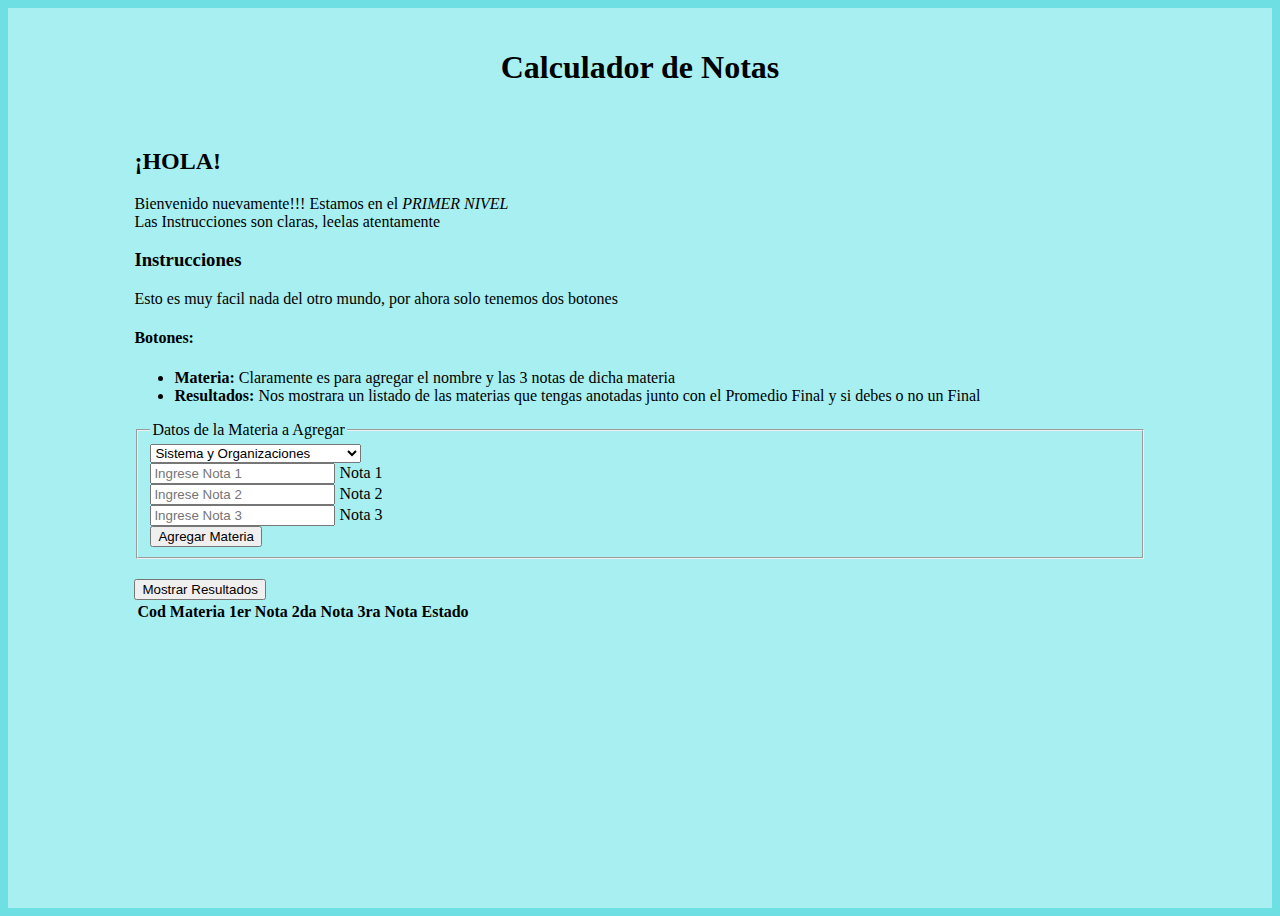
==== index.html @ 11820d1e "Modificando Diseño" ====
<!DOCTYPE html>
<html lang="en">

<head>
    <meta charset="UTF-8">
    <meta http-equiv="X-UA-Compatible" content="IE=edge">
    <meta name="viewport" content="width=device-width, initial-scale=1.0">
    <title>UTN</title>
    <link href="https://cdn.jsdelivr.net/npm/bootstrap@5.1.3/dist/css/bootstrap.min.css" rel="stylesheet"
        integrity="sha384-1BmE4kWBq78iYhFldvKuhfTAU6auU8tT94WrHftjDbrCEXSU1oBoqyl2QvZ6jIW3" crossorigin="anonymous">
    <link rel="stylesheet" href="../style/style.css">
</head>

<body>
    <div class="container">
        <header>
            <h1 class="ct"> Calculador de Notas</h1>
        </header>
    
        <main >
            <div class="row">
                <div class="col-sm-6">
                    <h2>¡HOLA!</h2>
                    <p>Bienvenido nuevamente!!! Estamos en el <em>PRIMER NIVEL</em> <br>Las Instrucciones son claras, leelas
                        atentamente</p>
                    <h3>Instrucciones</h3>
                    <p>Esto es muy facil nada del otro mundo, por ahora solo tenemos dos botones</p>
                    <div style="text-align: start;">
                        <h4>Botones:</h4>
                        <ul>
                            <li> <b>Materia:</b> Claramente es para agregar el nombre y las 3 notas de dicha materia</li>
                            <li><b>Resultados:</b> Nos mostrara un listado de las materias que tengas anotadas junto con el
                                Promedio Final y si debes o no un Final</li>
                        </ul>
    
                    </div>
    
    
                </div>
                <div class="col-sm-6">
                    <form>
                        <fieldset>
                            <legend>Datos de la Materia a Agregar</legend>
                            <div class="mb-3">
                                <!-- <label for="disabledSelect" class="form-label">Disabled select menu</label> -->
                                <select id="nameMateria" class="form-select">
                                    <!-- <option>Disabled select</option> -->
                                </select>
                            </div>
                            <!-- <div class="row g-2 align-items-center"> -->
                            <div class="form-floating mb-3">
                                <input type="number" id="nota1" class="form-control" placeholder="Ingrese Nota 1">
                                <label for="floatingInput">Nota 1</label>
                            </div>
                            <div class="form-floating mb-3">
                                <input type="number" id="nota2" class="form-control" placeholder="Ingrese Nota 2">
                                <label for="floatingInput">Nota 2</label>
                            </div>
                            <div class="form-floating mb-3">
                                <input type="number" id="nota3" class="form-control" placeholder="Ingrese Nota 3">
                                <label for="floatingInput">Nota 3</label>
                            </div>
                            <div class="col-auto">
                                <div id="liveAlertPlaceholder"></div>
                                <button class="btn btn-primary" type="reset" id="boton">Agregar
                                    Materia</button>
                            </div>
                        </fieldset>
                    </form>
                </div>
    
    
    
                <!-- <button type="submit" class="btn btn-primary">Submit</button> -->
                <div class="col-sm-12" style="margin-top: 20px;">
                    <div class="d-grid gap-2 col-3 mx-auto">
                        <button class="btn btn-primary" type="button" id="btnTabla">Mostrar Resultados</button>
                    </div>
                    <div>
                        <table class="table">
                            <thead>
                                <tr>
                                    <th scope="col">Cod</th>
                                    <th scope="col">Materia</th>
                                    <th scope="col">1er Nota</th>
                                    <th scope="col">2da Nota</th>
                                    <th scope="col">3ra Nota</th>
                                    <th scope="col">Estado</th>
                                </tr>
                            </thead>
                            <tbody id="createTable">
    
                            </tbody>
                        </table>
                    </div>
    
                </div>
    
    
    
            </div>
    
        </main>
    </div>
   






    <script src="../scripts/main.js"></script>
    <script src="https://cdn.jsdelivr.net/npm/bootstrap@5.1.3/dist/js/bootstrap.bundle.min.js"
        integrity="sha384-ka7Sk0Gln4gmtz2MlQnikT1wXgYsOg+OMhuP+IlRH9sENBO0LRn5q+8nbTov4+1p"
        crossorigin="anonymous"></script>
</body>

</html>
---- style/style.css ----
.ct{
    text-align: center;
}
.card{
    margin: 10px 0;
}
header{
    padding: 20px 0;
}
.card-img-top{
    background-color: blue;
}
.container{
    background-color: rgb(167, 239, 241);
    height: 100vh;
    padding: 0 10%;
}
body{
    background-color: rgb(110, 224, 228);
}
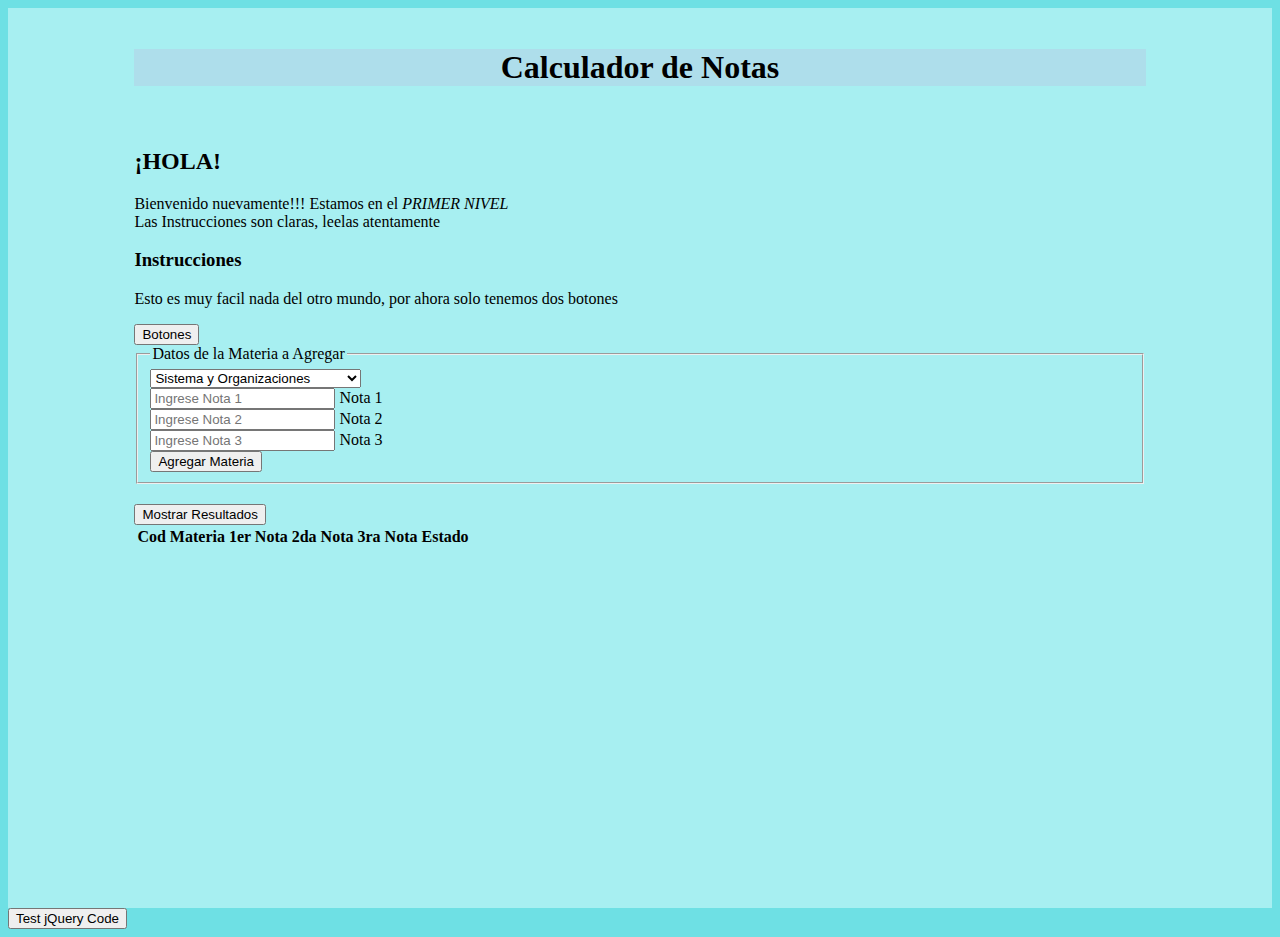
==== commit fb7b5d83: "Agregando Jquery" ====
--- a/index.html
+++ b/index.html
@@ -8,7 +8,7 @@
     <title>UTN</title>
     <link href="https://cdn.jsdelivr.net/npm/bootstrap@5.1.3/dist/css/bootstrap.min.css" rel="stylesheet"
         integrity="sha384-1BmE4kWBq78iYhFldvKuhfTAU6auU8tT94WrHftjDbrCEXSU1oBoqyl2QvZ6jIW3" crossorigin="anonymous">
-    <link rel="stylesheet" href="../style/style.css">
+    <link rel="stylesheet" href="style/style.css">
 </head>
 
 <body>
@@ -16,26 +16,23 @@
         <header>
             <h1 class="ct"> Calculador de Notas</h1>
         </header>
-    
-        <main >
+
+        <main>
             <div class="row">
                 <div class="col-sm-6">
                     <h2>¡HOLA!</h2>
-                    <p>Bienvenido nuevamente!!! Estamos en el <em>PRIMER NIVEL</em> <br>Las Instrucciones son claras, leelas
+                    <p>Bienvenido nuevamente!!! Estamos en el <em>PRIMER NIVEL</em> <br>Las Instrucciones son claras,
+                        leelas
                         atentamente</p>
                     <h3>Instrucciones</h3>
                     <p>Esto es muy facil nada del otro mundo, por ahora solo tenemos dos botones</p>
                     <div style="text-align: start;">
-                        <h4>Botones:</h4>
-                        <ul>
-                            <li> <b>Materia:</b> Claramente es para agregar el nombre y las 3 notas de dicha materia</li>
-                            <li><b>Resultados:</b> Nos mostrara un listado de las materias que tengas anotadas junto con el
-                                Promedio Final y si debes o no un Final</li>
-                        </ul>
-    
+                        <button class="btn btn-primary" id="btn1">Botones</button>
+                        <!-- <h4 id="btn1" class="button">Botones:</h4> -->
+                        <div id="ul"></div>
                     </div>
-    
-    
+
+
                 </div>
                 <div class="col-sm-6">
                     <form>
@@ -68,9 +65,9 @@
                         </fieldset>
                     </form>
                 </div>
-    
-    
-    
+
+
+
                 <!-- <button type="submit" class="btn btn-primary">Submit</button> -->
                 <div class="col-sm-12" style="margin-top: 20px;">
                     <div class="d-grid gap-2 col-3 mx-auto">
@@ -89,30 +86,33 @@
                                 </tr>
                             </thead>
                             <tbody id="createTable">
-    
+
                             </tbody>
                         </table>
                     </div>
-    
+
                 </div>
-    
-    
-    
-            </div>
-    
-        </main>
-    </div>
-   
 
 
 
 
+            </div>
+
+        </main>
+    </div>
 
 
-    <script src="../scripts/main.js"></script>
+
+    <button type="button" id="btnjquery">Test jQuery Code</button>
+
+
+    <script src="https://code.jquery.com/jquery-3.5.1.min.js"></script>
+    <script src="./scripts/main.js"></script>
     <script src="https://cdn.jsdelivr.net/npm/bootstrap@5.1.3/dist/js/bootstrap.bundle.min.js"
         integrity="sha384-ka7Sk0Gln4gmtz2MlQnikT1wXgYsOg+OMhuP+IlRH9sENBO0LRn5q+8nbTov4+1p"
         crossorigin="anonymous"></script>
+
+
 </body>
 
 </html>--- a/style/style.css
+++ b/style/style.css
@@ -17,4 +17,4 @@
 }
 body{
     background-color: rgb(110, 224, 228);
-}+}
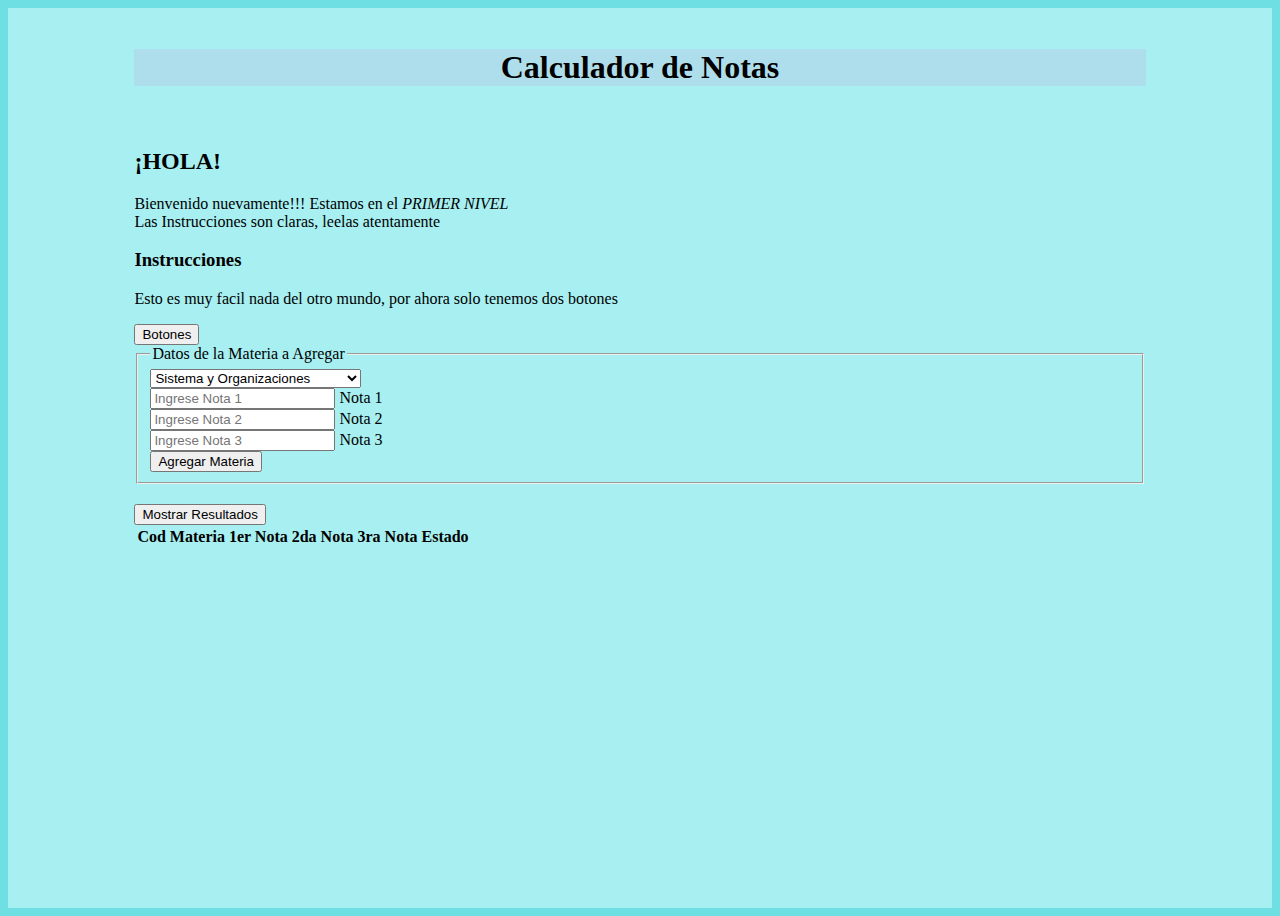
==== commit 0dab756d: "modificando html" ====
--- a/index.html
+++ b/index.html
@@ -102,10 +102,6 @@
     </div>
 
 
-
-    <button type="button" id="btnjquery">Test jQuery Code</button>
-
-
     <script src="https://code.jquery.com/jquery-3.5.1.min.js"></script>
     <script src="./scripts/main.js"></script>
     <script src="https://cdn.jsdelivr.net/npm/bootstrap@5.1.3/dist/js/bootstrap.bundle.min.js"
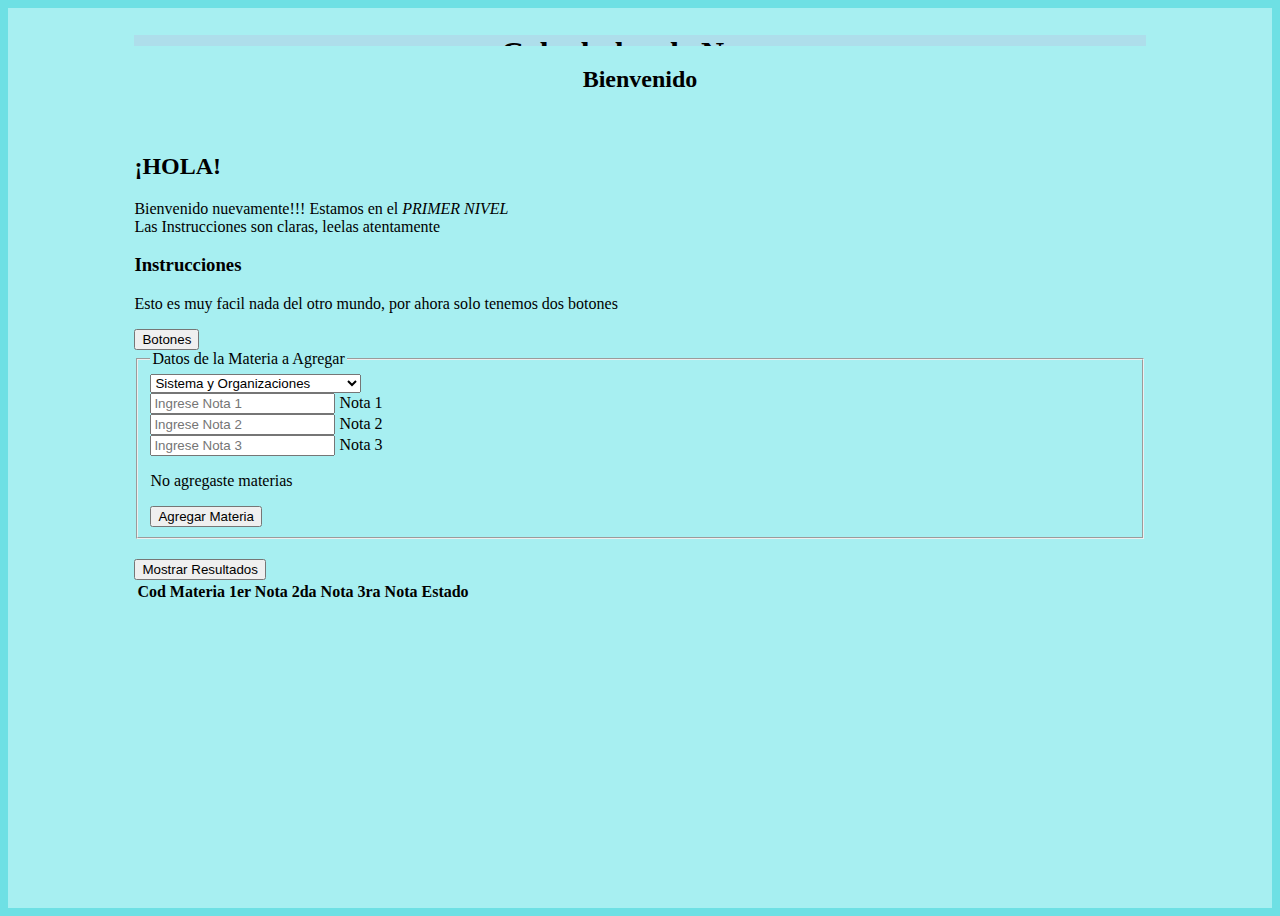
==== commit 4d253363: "Agregando animaciones con Jquery" ====
--- a/index.html
+++ b/index.html
@@ -15,15 +15,20 @@
     <div class="container">
         <header>
             <h1 class="ct"> Calculador de Notas</h1>
+            <h2 class="transicion ct">Bienvenido</h2>
         </header>
 
         <main>
             <div class="row">
-                <div class="col-sm-6">
+                <div class="col-sm-6 ">
+
                     <h2>¡HOLA!</h2>
-                    <p>Bienvenido nuevamente!!! Estamos en el <em>PRIMER NIVEL</em> <br>Las Instrucciones son claras,
+                    <p>Bienvenido nuevamente!!! Estamos en el <em>PRIMER NIVEL</em> <br>Las Instrucciones son
+                        claras,
                         leelas
                         atentamente</p>
+
+
                     <h3>Instrucciones</h3>
                     <p>Esto es muy facil nada del otro mundo, por ahora solo tenemos dos botones</p>
                     <div style="text-align: start;">
@@ -39,12 +44,12 @@
                         <fieldset>
                             <legend>Datos de la Materia a Agregar</legend>
                             <div class="mb-3">
-                                <!-- <label for="disabledSelect" class="form-label">Disabled select menu</label> -->
+
                                 <select id="nameMateria" class="form-select">
-                                    <!-- <option>Disabled select</option> -->
+
                                 </select>
                             </div>
-                            <!-- <div class="row g-2 align-items-center"> -->
+
                             <div class="form-floating mb-3">
                                 <input type="number" id="nota1" class="form-control" placeholder="Ingrese Nota 1">
                                 <label for="floatingInput">Nota 1</label>
@@ -58,7 +63,9 @@
                                 <label for="floatingInput">Nota 3</label>
                             </div>
                             <div class="col-auto">
-                                <div id="liveAlertPlaceholder"></div>
+                                <div id="liveAlertPlaceholder">
+                                    <p>No agregaste materias</p>
+                                </div>
                                 <button class="btn btn-primary" type="reset" id="boton">Agregar
                                     Materia</button>
                             </div>
@@ -66,9 +73,6 @@
                     </form>
                 </div>
 
-
-
-                <!-- <button type="submit" class="btn btn-primary">Submit</button> -->
                 <div class="col-sm-12" style="margin-top: 20px;">
                     <div class="d-grid gap-2 col-3 mx-auto">
                         <button class="btn btn-primary" type="button" id="btnTabla">Mostrar Resultados</button>
@@ -93,9 +97,6 @@
 
                 </div>
 
-
-
-
             </div>
 
         </main>
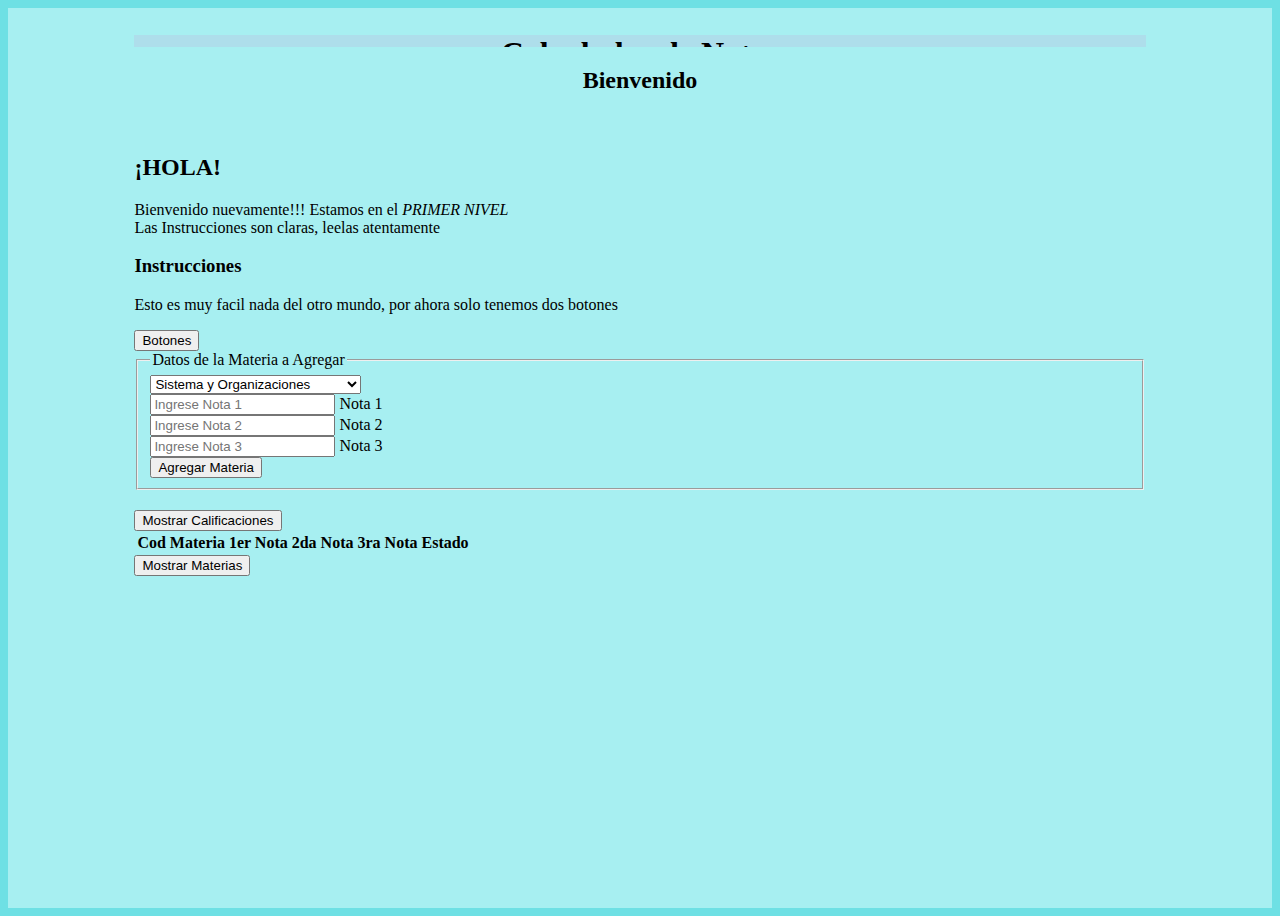
==== commit 56da02d7: "agregando json" ====
--- a/index.html
+++ b/index.html
@@ -64,7 +64,7 @@
                             </div>
                             <div class="col-auto">
                                 <div id="liveAlertPlaceholder">
-                                    <p>No agregaste materias</p>
+                                    <!-- <p>No agregaste materias</p> -->
                                 </div>
                                 <button class="btn btn-primary" type="reset" id="boton">Agregar
                                     Materia</button>
@@ -75,7 +75,7 @@
 
                 <div class="col-sm-12" style="margin-top: 20px;">
                     <div class="d-grid gap-2 col-3 mx-auto">
-                        <button class="btn btn-primary" type="button" id="btnTabla">Mostrar Resultados</button>
+                        <button class="btn btn-primary" type="button" id="btnTabla">Mostrar Calificaciones</button>
                     </div>
                     <div>
                         <table class="table">
@@ -96,6 +96,57 @@
                     </div>
 
                 </div>
+                <div class="col-sm-12">
+                    <div class="d-grid gap-2 col-3 mx-auto">
+                        <button  class="btn btn-primary" type="button" data-bs-toggle="collapse" data-bs-target="#contMaterias" aria-expanded="false" aria-controls="contMaterias" id="btnMaterias">Mostrar Materias</button>
+                    </div>
+                    <div class="collapse" id="contMaterias" >
+
+                    </div>
+                        <!-- <button class="btn btn-primary btnM1" type="button" data-bs-toggle="collapse" data-bs-target="#btnM1" aria-expanded="false" aria-controls="btnM1">1ER Año</button>
+                        <button class="btn btn-primary" type="button" data-bs-toggle="collapse" data-bs-target="#btnM2" aria-expanded="false" aria-controls="btnM2">2DO Año</button>
+                        <button class="btn btn-primary" type="button" data-bs-toggle="collapse" data-bs-target="#btnM3" aria-expanded="false" aria-controls="btnM3">3ER Año</button>
+                        <button class="btn btn-primary" type="button" data-bs-toggle="collapse" data-bs-target="#btnM4" aria-expanded="false" aria-controls="btnM4">4TO Año</button>
+                        <button class="btn btn-primary" type="button" data-bs-toggle="collapse" data-bs-target="#btnM5" aria-expanded="false" aria-controls="btnM5">5TO Año</button>
+                
+                      <div class="row">
+                       
+                          <div class="collapse multi-collapse" id="btnM1">
+                            <div class="card card-body contM1">
+                              MATERIAS 1ER AÑO
+                            </div>
+                          </div>
+                      
+                     
+                          <div class="collapse multi-collapse" id="btnM2">
+                            <div class="card card-body">
+                             MATERIAS 2DO AÑO
+                            </div>
+                          </div>
+                      
+                     
+                            <div class="collapse multi-collapse" id="btnM3">
+                              <div class="card card-body">
+                                MATERIAS 3ER AÑO
+                              </div>
+                            </div>
+                         
+                            <div class="collapse multi-collapse" id="btnM4">
+                              <div class="card card-body">
+                               MATERIAS 4TO AÑO
+                              </div>
+                            </div>
+                       
+                            <div class="collapse multi-collapse" id="btnM5">
+                              <div class="card card-body">
+                               MATERIAS 5TO AÑO
+                              </div>
+                      </div>
+                      </div>
+ -->
+
+
+                </div>
 
             </div>
 
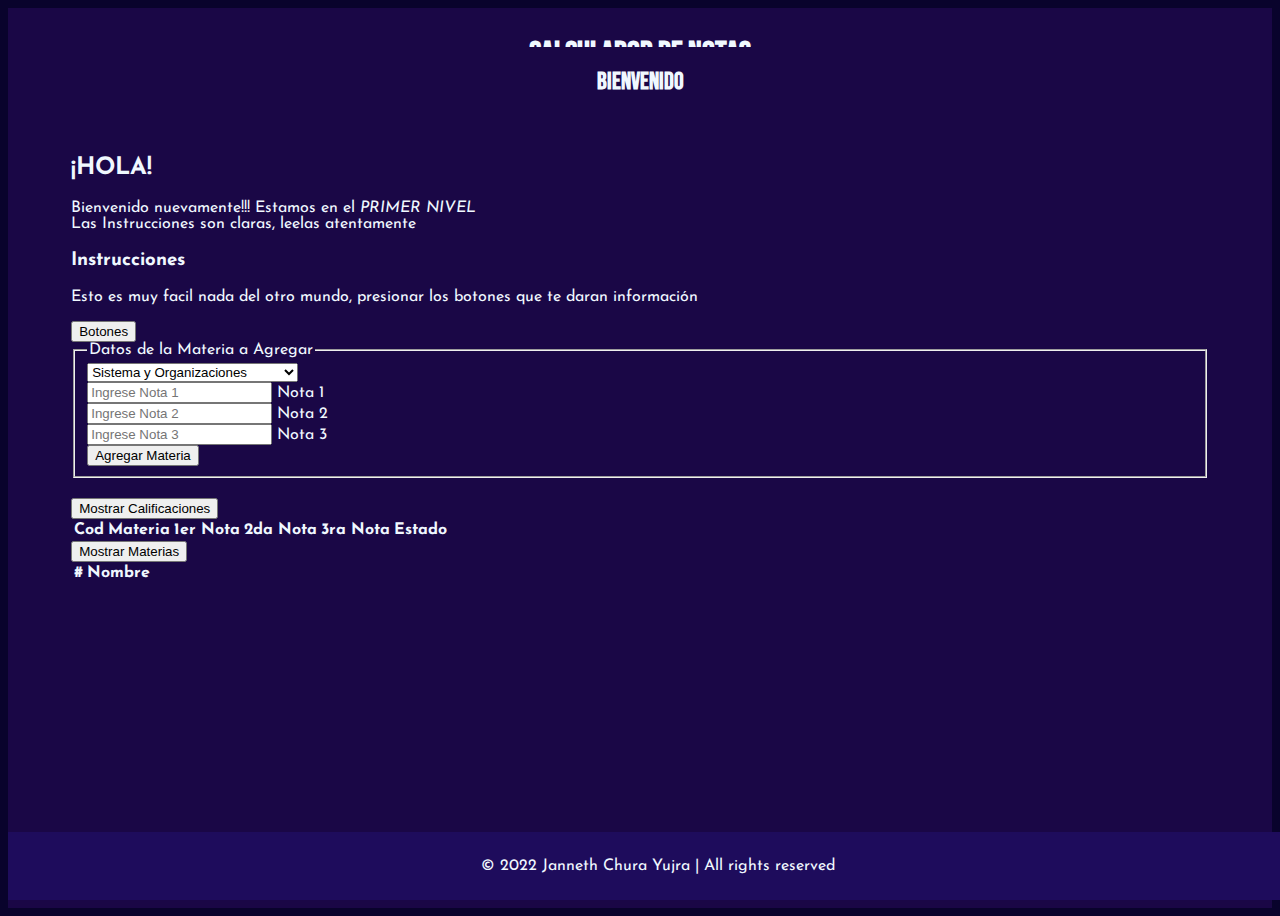
==== commit f690a586: "Detalles FINAL" ====
--- a/index.html
+++ b/index.html
@@ -30,9 +30,9 @@
 
 
                     <h3>Instrucciones</h3>
-                    <p>Esto es muy facil nada del otro mundo, por ahora solo tenemos dos botones</p>
+                    <p>Esto es muy facil nada del otro mundo, presionar los botones que te daran información</p>
                     <div style="text-align: start;">
-                        <button class="btn btn-primary" id="btn1">Botones</button>
+                        <button class="btn btn-outline-primary" id="btn1">Botones</button>
                         <!-- <h4 id="btn1" class="button">Botones:</h4> -->
                         <div id="ul"></div>
                     </div>
@@ -66,16 +66,18 @@
                                 <div id="liveAlertPlaceholder">
                                     <!-- <p>No agregaste materias</p> -->
                                 </div>
-                                <button class="btn btn-primary" type="reset" id="boton">Agregar
+                                <button class="btn btn-outline-primary" type="reset" id="boton">Agregar
                                     Materia</button>
                             </div>
                         </fieldset>
                     </form>
                 </div>
-
-                <div class="col-sm-12" style="margin-top: 20px;">
+            </div>
+            <div class="row tablas">
+                <div class="col-lg-6 col-md-12  col-sm-6   " style="margin-top: 20px;">
                     <div class="d-grid gap-2 col-3 mx-auto">
-                        <button class="btn btn-primary" type="button" id="btnTabla">Mostrar Calificaciones</button>
+                        <button class="btn btn-outline-primary" type="button" id="btnTabla">Mostrar
+                            Calificaciones</button>
                     </div>
                     <div>
                         <table class="table">
@@ -96,62 +98,40 @@
                     </div>
 
                 </div>
-                <div class="col-sm-12">
+                <div class="col-lg-6 col-md-12  col-sm-6  style="margin-top: 20px;">
                     <div class="d-grid gap-2 col-3 mx-auto">
-                        <button  class="btn btn-primary" type="button" data-bs-toggle="collapse" data-bs-target="#contMaterias" aria-expanded="false" aria-controls="contMaterias" id="btnMaterias">Mostrar Materias</button>
+                        <button class="btn btn-outline-primary" type="button" data-bs-toggle="collapse"
+                            data-bs-target="#contMaterias" aria-expanded="false" aria-controls="contMaterias"
+                            id="btnMaterias">Mostrar Materias</button>
                     </div>
-                    <div class="collapse" id="contMaterias" >
-
-                    </div>
-                        <!-- <button class="btn btn-primary btnM1" type="button" data-bs-toggle="collapse" data-bs-target="#btnM1" aria-expanded="false" aria-controls="btnM1">1ER Año</button>
-                        <button class="btn btn-primary" type="button" data-bs-toggle="collapse" data-bs-target="#btnM2" aria-expanded="false" aria-controls="btnM2">2DO Año</button>
-                        <button class="btn btn-primary" type="button" data-bs-toggle="collapse" data-bs-target="#btnM3" aria-expanded="false" aria-controls="btnM3">3ER Año</button>
-                        <button class="btn btn-primary" type="button" data-bs-toggle="collapse" data-bs-target="#btnM4" aria-expanded="false" aria-controls="btnM4">4TO Año</button>
-                        <button class="btn btn-primary" type="button" data-bs-toggle="collapse" data-bs-target="#btnM5" aria-expanded="false" aria-controls="btnM5">5TO Año</button>
-                
-                      <div class="row">
-                       
-                          <div class="collapse multi-collapse" id="btnM1">
-                            <div class="card card-body contM1">
-                              MATERIAS 1ER AÑO
-                            </div>
-                          </div>
-                      
-                     
-                          <div class="collapse multi-collapse" id="btnM2">
-                            <div class="card card-body">
-                             MATERIAS 2DO AÑO
-                            </div>
-                          </div>
-                      
-                     
-                            <div class="collapse multi-collapse" id="btnM3">
-                              <div class="card card-body">
-                                MATERIAS 3ER AÑO
-                              </div>
-                            </div>
-                         
-                            <div class="collapse multi-collapse" id="btnM4">
-                              <div class="card card-body">
-                               MATERIAS 4TO AÑO
-                              </div>
-                            </div>
-                       
-                            <div class="collapse multi-collapse" id="btnM5">
-                              <div class="card card-body">
-                               MATERIAS 5TO AÑO
-                              </div>
-                      </div>
-                      </div>
- -->
+                    <div class="collapse" id="contMaterias">
+                        <table class="table">
+                            <thead>
+                                <tr>
+                                    <th scope="col">#</th>
+                                    <th scope="col">Nombre</th>
+                                </tr>
+                            </thead>
+                            <tbody id="tablamat">
 
 
+
+                            </tbody>
+                        </table>
+                    </div>
+
                 </div>
+            </div>
+        </main>
 
-            </div>
+        
+    </div>
 
-        </main>
-    </div>
+    <footer >
+        <p>© 2022 Janneth Chura Yujra | All rights reserved</p>
+    </footer>
+
+    
 
 
     <script src="https://code.jquery.com/jquery-3.5.1.min.js"></script>
--- a/style/style.css
+++ b/style/style.css
@@ -1,20 +1,43 @@
+@import url('https://fonts.googleapis.com/css2?family=Bebas+Neue&family=Josefin+Sans:ital@1&display=swap');
+
 .ct{
     text-align: center;
+    /* background-color: rgb(185, 174, 235); */
 }
 .card{
     margin: 10px 0;
 }
 header{
     padding: 20px 0;
+    font-family: 'Bebas Neue', cursive;
 }
 .card-img-top{
     background-color: blue;
 }
 .container{
-    background-color: rgb(167, 239, 241);
+    background-color: rgb(26, 7, 70);
     height: 100vh;
-    padding: 0 10%;
+    padding: 0 5%;
+
+    color: aliceblue;
 }
 body{
-    background-color: rgb(110, 224, 228);
+    color: aliceblue !important;
+    background-color: rgb(9, 3, 44);
+    font-family: 'Josefin Sans', sans-serif;
 }
+.row,th,td,footer{
+    color: aliceblue;
+}
+footer{
+    text-align: center;
+    position: fixed;
+    bottom: 0vh;
+    width: 100%;
+    padding: 10px;
+    margin-top: 50px;
+    background-color: rgb(30, 12, 92);
+}
+.tablas{
+    padding-bottom: 15%;
+}